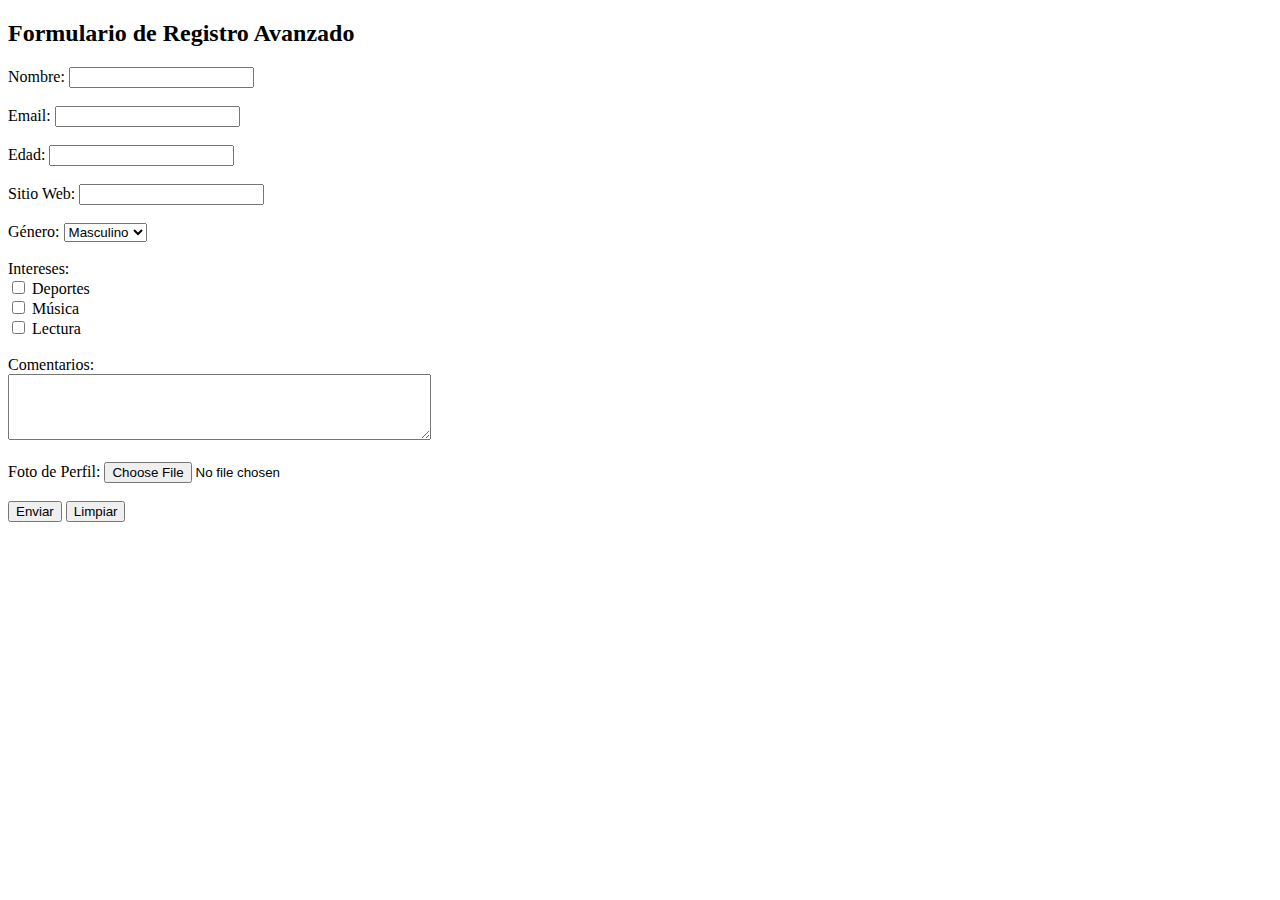
==== TALLERES/TALLER_6/formulario.html @ 6594cca7 "TALLER_6 - Paso 1: Creación del formulario HTML avanzado" ====
<!DOCTYPE html>
<html lang="es">
<head>
    <meta charset="UTF-8">
    <meta name="viewport" content="width=device-width, initial-scale=1.0">
    <title>Formulario de Registro Avanzado</title>
</head>
<body>
    <h2>Formulario de Registro Avanzado</h2>
    <form action="procesar.php" method="POST" enctype="multipart/form-data">
        <label for="nombre">Nombre:</label>
        <input type="text" id="nombre" name="nombre" required><br><br>

        <label for="email">Email:</label>
        <input type="email" id="email" name="email" required><br><br>

        <label for="edad">Edad:</label>
        <input type="number" id="edad" name="edad" required><br><br>

        <label for="sitio_web">Sitio Web:</label>
        <input type="url" id="sitio_web" name="sitio_web"><br><br>

        <label for="genero">Género:</label>
        <select id="genero" name="genero">
            <option value="masculino">Masculino</option>
            <option value="femenino">Femenino</option>
            <option value="otro">Otro</option>
        </select><br><br>

        <label>Intereses:</label><br>
        <input type="checkbox" id="deportes" name="intereses[]" value="deportes">
        <label for="deportes">Deportes</label><br>
        <input type="checkbox" id="musica" name="intereses[]" value="musica">
        <label for="musica">Música</label><br>
        <input type="checkbox" id="lectura" name="intereses[]" value="lectura">
        <label for="lectura">Lectura</label><br><br>

        <label for="comentarios">Comentarios:</label><br>
        <textarea id="comentarios" name="comentarios" rows="4" cols="50"></textarea><br><br>

        <label for="foto_perfil">Foto de Perfil:</label>
        <input type="file" id="foto_perfil" name="foto_perfil"><br><br>

        <input type="submit" value="Enviar">
        <input type="reset" value="Limpiar">
    </form>
</body>
</html>
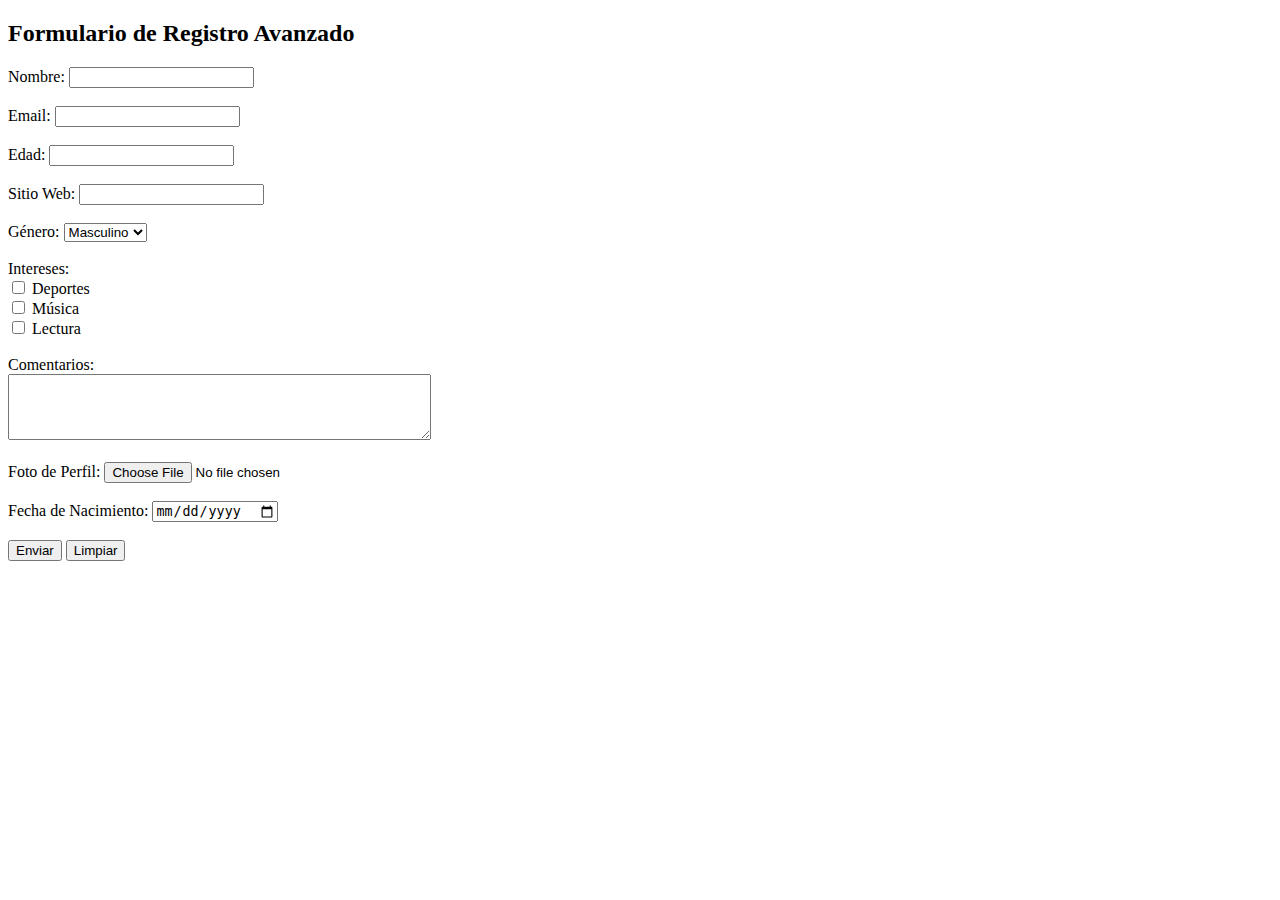
==== commit 3328d385: "arreglos" ====
--- a/TALLERES/TALLER_6/formulario.html
+++ b/TALLERES/TALLER_6/formulario.html
@@ -41,8 +41,12 @@
         <label for="foto_perfil">Foto de Perfil:</label>
         <input type="file" id="foto_perfil" name="foto_perfil"><br><br>
 
+        <label for="fecha_nacimiento">Fecha de Nacimiento:</label>
+        <input type="date" id="fecha_nacimiento" name="fecha_nacimiento" required><br><br>
+
         <input type="submit" value="Enviar">
         <input type="reset" value="Limpiar">
+
     </form>
 </body>
 </html>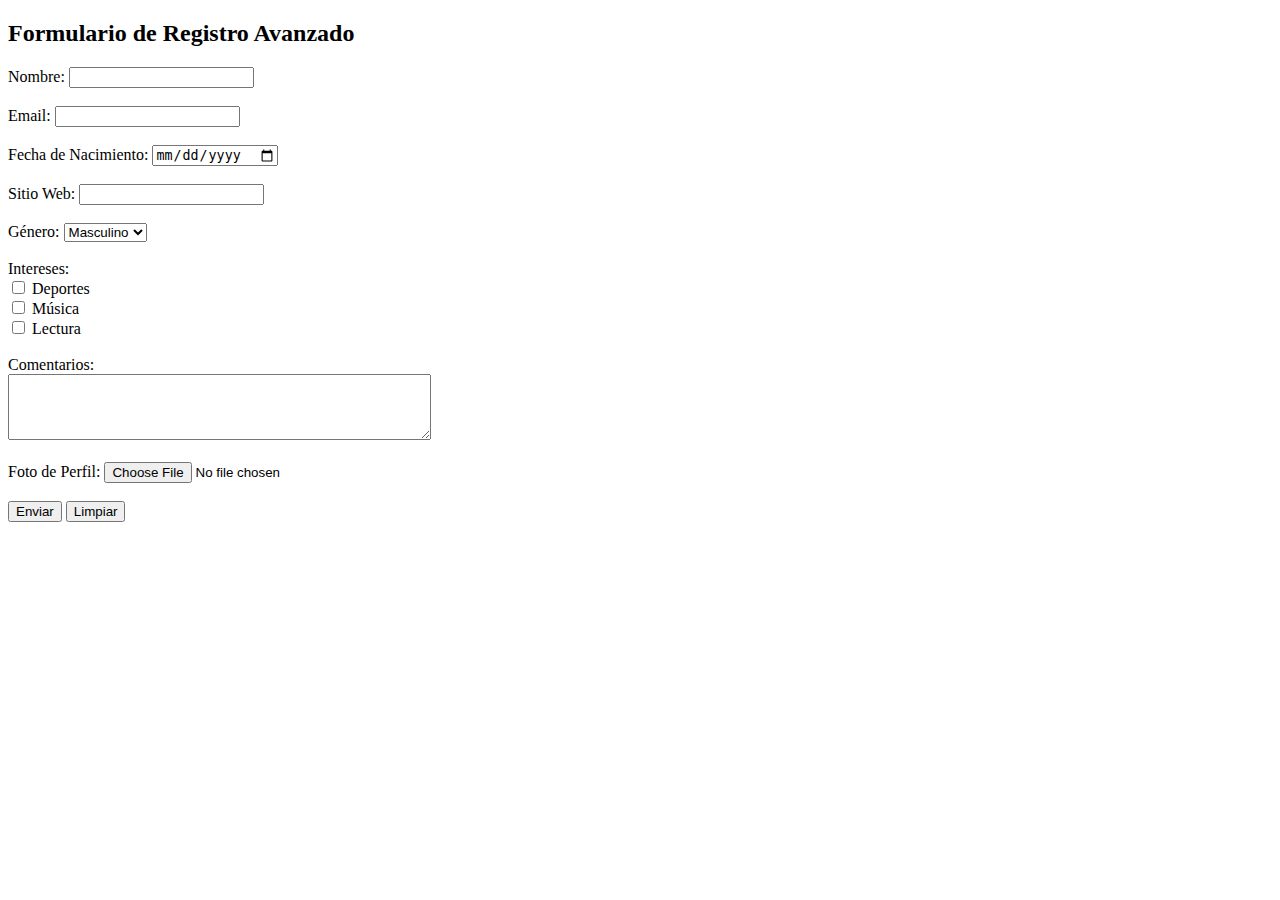
==== commit 150ce351: "TALLER_6 - Paso 4: Implementación del procesamiento del formulario con validación y sanitización" ====
--- a/TALLERES/TALLER_6/formulario.html
+++ b/TALLERES/TALLER_6/formulario.html
@@ -14,8 +14,8 @@
         <label for="email">Email:</label>
         <input type="email" id="email" name="email" required><br><br>
 
-        <label for="edad">Edad:</label>
-        <input type="number" id="edad" name="edad" required><br><br>
+        <label for="fecha_nacimiento">Fecha de Nacimiento:</label>
+        <input type="date" id="fecha_nacimiento" name="fecha_nacimiento" required><br><br>
 
         <label for="sitio_web">Sitio Web:</label>
         <input type="url" id="sitio_web" name="sitio_web"><br><br>
@@ -41,12 +41,10 @@
         <label for="foto_perfil">Foto de Perfil:</label>
         <input type="file" id="foto_perfil" name="foto_perfil"><br><br>
 
-        <label for="fecha_nacimiento">Fecha de Nacimiento:</label>
-        <input type="date" id="fecha_nacimiento" name="fecha_nacimiento" required><br><br>
 
         <input type="submit" value="Enviar">
         <input type="reset" value="Limpiar">
-
     </form>
 </body>
-</html>+</html>
+        